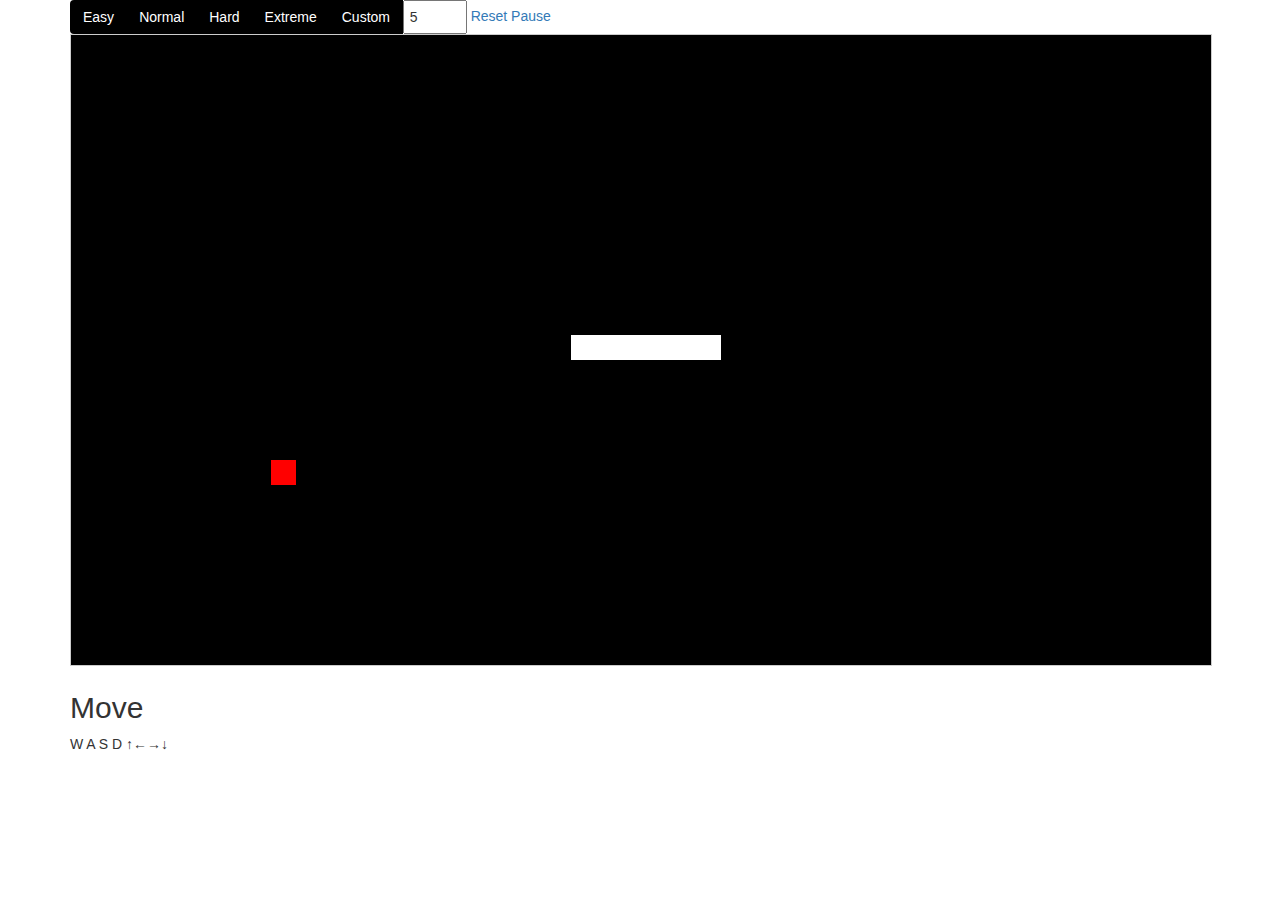
==== snake.html @ d33c4756 "asdff" ====
<!DOCTYPE html>

<html>
    <head>
        <title>TODO supply a title</title>
        <meta charset="UTF-8">

        <!-- Responsive Meta -->
        <meta name="viewport" content="width=device-width, initial-scale=1.0">

        <!-- Bootstrap & jQuery -->
        <link rel=stylesheet href="bootstrap/bootstrap.css">
        <script type="text/javascript" src="bootstrap/jquery.min.js"></script>
        <script type="text/javascript" src="bootstrap/bootstrap.js"></script>


        <!-- Custom CSS -->
        <link rel='stylesheet' href='style.css'>
    </head>
    <body>
        <div class='container'>

            <!-- <div>
                <div id='difficulty'>
                    
                    <label>Easy
                        <input type="radio" value="Easy">
                    </label>
                    
                <label>Normal
                    <input type="radio" value="Normal">
                </label>
                
                <label>Hard
                    <input type="radio" value="Hard">
                </label>
                
                <label>Extreme
                    <input type="radio" value="Extreme">
                </label>
                
                <label>Custom Difficulty
                    <input type="radio" value="Custom">
                </label>
                
                <label>Bebis
                    <input type="text" id="custom_value">
                </label>
            </div> -->

            <div class="btn-group" role="group" aria-label="Basic example">
                <button type="button" value="easy" class="btn btn-secondary">Easy</button>
                <button type="button" value="normal" class="btn btn-secondary">Normal</button>
                <button type="button" value="hard" class="btn btn-secondary">Hard</button>
                <button type="button" value="extreme" class="btn btn-secondary">Extreme</button>
                <button type="button" value="custom" class="btn btn-secondary">Custom</button>
                <input type=number id="custom-value" value=5 size=2 max="99" min="1">
            </div>
            
            
            <a id='reset'>Reset</a>
            <a id='pause'>Pause</a>
            
            <div id='game-container'>
                <canvas id="canvas" ></canvas>
            </div>
            <script src="snake.js"></script>
            <script src="control.js"></script>
            <div class="controls">

                <div class='d-flex flex-column'>   
                    <h2>Move</h2>
                    <span>W A S D</span>
                        <span><b>&UpArrow;&LeftArrow;&RightArrow;&DownArrow;</b></span>
                </div>
                        
            </div>

        </div>
    </body>
</html>
---- style.css ----
body { 
margin: 0;
}

.wrapper{
    max-width: 1000px;
    margin: 0 auto;
}

.btn-secondary{
    color: white;
    background-color: #000;
}

#custom-value{
    padding: 0.35em;
}
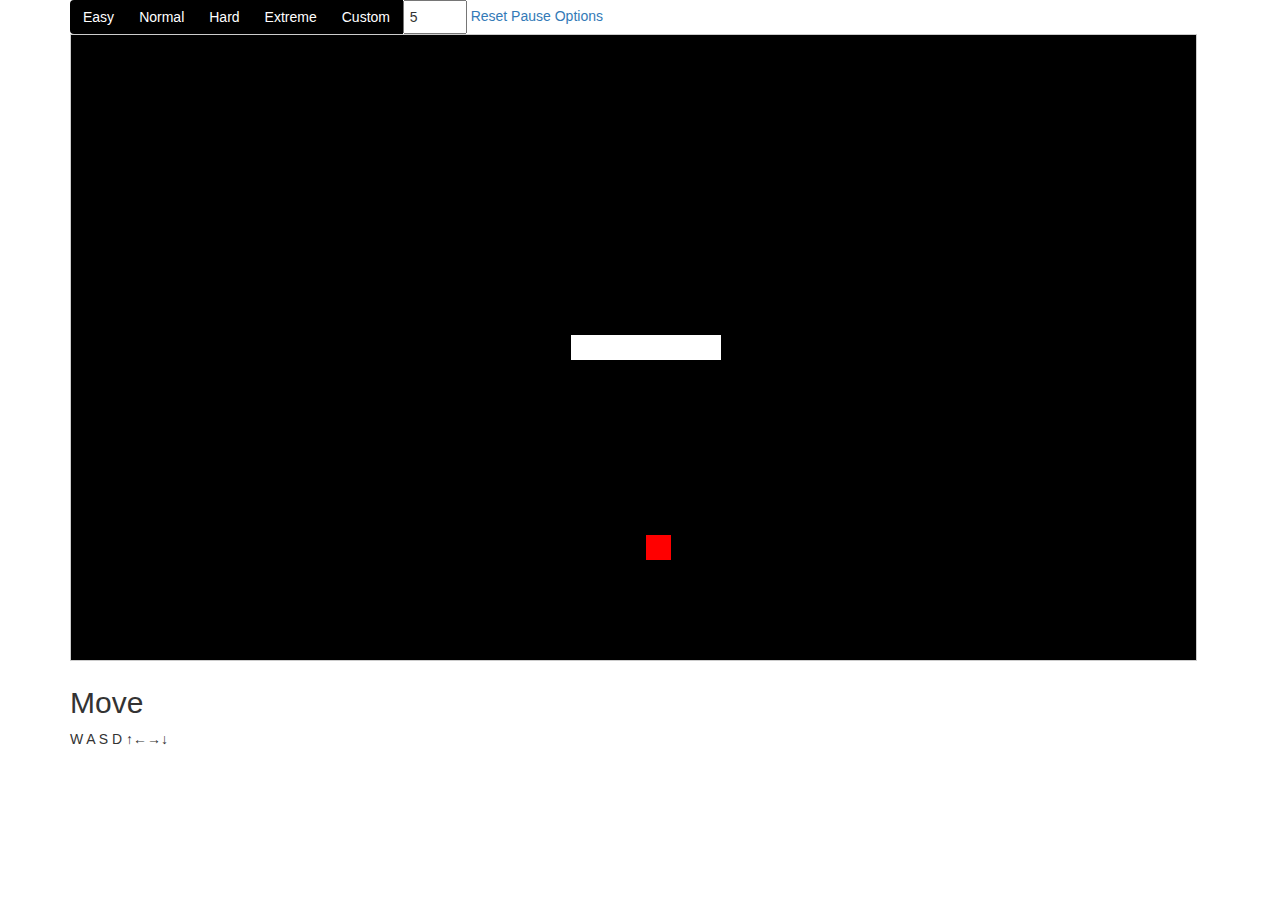
==== commit 9fcbb2cb: "not initial commit :)" ====
--- a/snake.html
+++ b/snake.html
@@ -60,7 +60,42 @@
             
             <a id='reset'>Reset</a>
             <a id='pause'>Pause</a>
+            <a id='options'>Options</a>
             
+            <div id='options-container' class='modal modal-sm'>
+
+                <div class='modal-content'>
+
+                <div class='modal-header'>
+                    <h2>Options</h2>
+                </div>
+
+                    <div> <!-- Wall Options -->
+                        <h3>Walls</h3>
+                        <div class='form-group'>
+                            <div class='radio'>
+                                <label class='radio-inline'>
+                                    <input type='radio' name='solidBorders' checked value='0'>
+                                    Looping edges
+                                </label>
+                            </div>
+                            <div class='radio'>
+                                <label class='radio-inline'>
+                                    <input type='radio' name='solidBorders' value='1'>
+                                    Solid edges
+                                </label>
+                            </div>
+                        </div><!-- Form Group-->    
+                    </div>
+
+                    <div>
+                        
+                    </div>
+                        
+                </div><!-- Modal content -->
+                
+            </div><!-- Modal -->
+
             <div id='game-container'>
                 <canvas id="canvas" ></canvas>
             </div>
--- a/style.css
+++ b/style.css
@@ -1,5 +1,10 @@
 body { 
 margin: 0;
+}
+
+a {
+    text-decoration: none;
+    cursor: pointer;
 }
 
 .wrapper{
@@ -14,4 +19,12 @@
 
 #custom-value{
     padding: 0.35em;
+}
+
+.modal{
+    margin: 0 auto;
+}
+
+.modal-content{
+    padding: 1em;
 }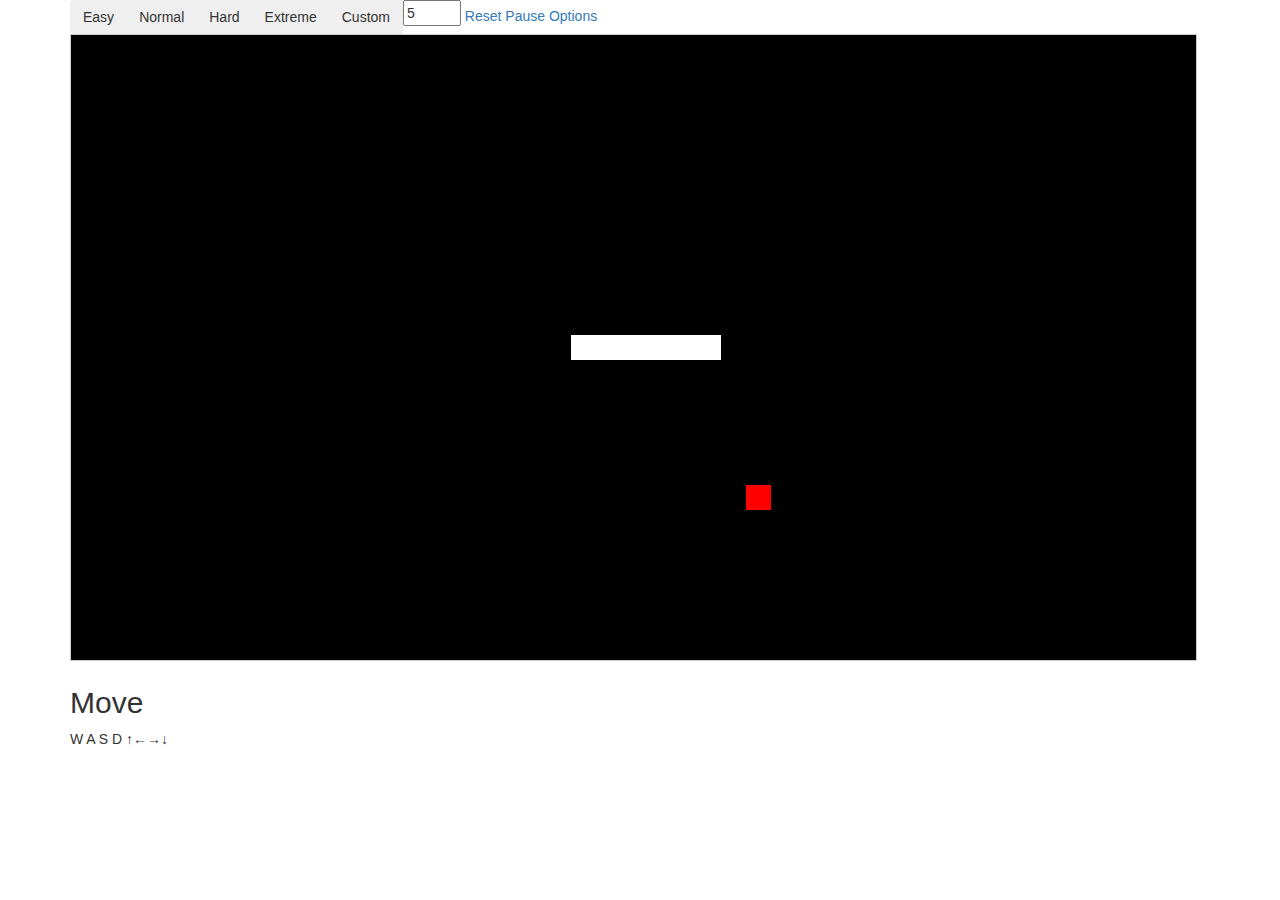
==== commit 095f7810: "speshul" ====
--- a/snake.html
+++ b/snake.html
@@ -13,9 +13,11 @@
         <script type="text/javascript" src="bootstrap/jquery.min.js"></script>
         <script type="text/javascript" src="bootstrap/bootstrap.js"></script>
 
+        <!-- Color Picker -->
+        <script type="text/javascript" src="lib/jscolor.js"></script>
 
         <!-- Custom CSS -->
-        <link rel='stylesheet' href='style.css'>
+        <link rel='stylesheet' href='snake.css'>
     </head>
     <body>
         <div class='container'>
@@ -67,7 +69,10 @@
                 <div class='modal-content'>
 
                 <div class='modal-header'>
-                    <h2>Options</h2>
+                    <h2 class='modal-title'>Options</h2>
+                    <button type="button" class="close" data-dismiss="modal" aria-label="Close">
+                        <span aria-hidden="true">&times;</span>
+                    </button>
                 </div>
 
                     <div> <!-- Wall Options -->
@@ -88,7 +93,35 @@
                         </div><!-- Form Group-->    
                     </div>
 
-                    <div>
+                    <div> <!-- Player Options -->
+                        <h3>Colours</h3>
+                        <div class='form-group'>
+                            <div>
+
+                                <label>Player Color
+                                    <input class='jscolor'>
+                                </label>
+                                <label>
+                                    Random Player Colours
+                                <input type='checkbox' = "randomPlayerColor">
+                                </label>
+
+                            </div>
+                            
+                            <div>
+                                <label>
+                                    Food Color
+                                    <input class='jscolor' value="F00">
+                                </label>
+                                
+                                <label>
+                                    Random food Color
+                                    <input type='checkbox' name='randomFoodColor' >
+                                </label>
+                                
+                            </div>
+                            
+                        </div>
                         
                     </div>
                         
